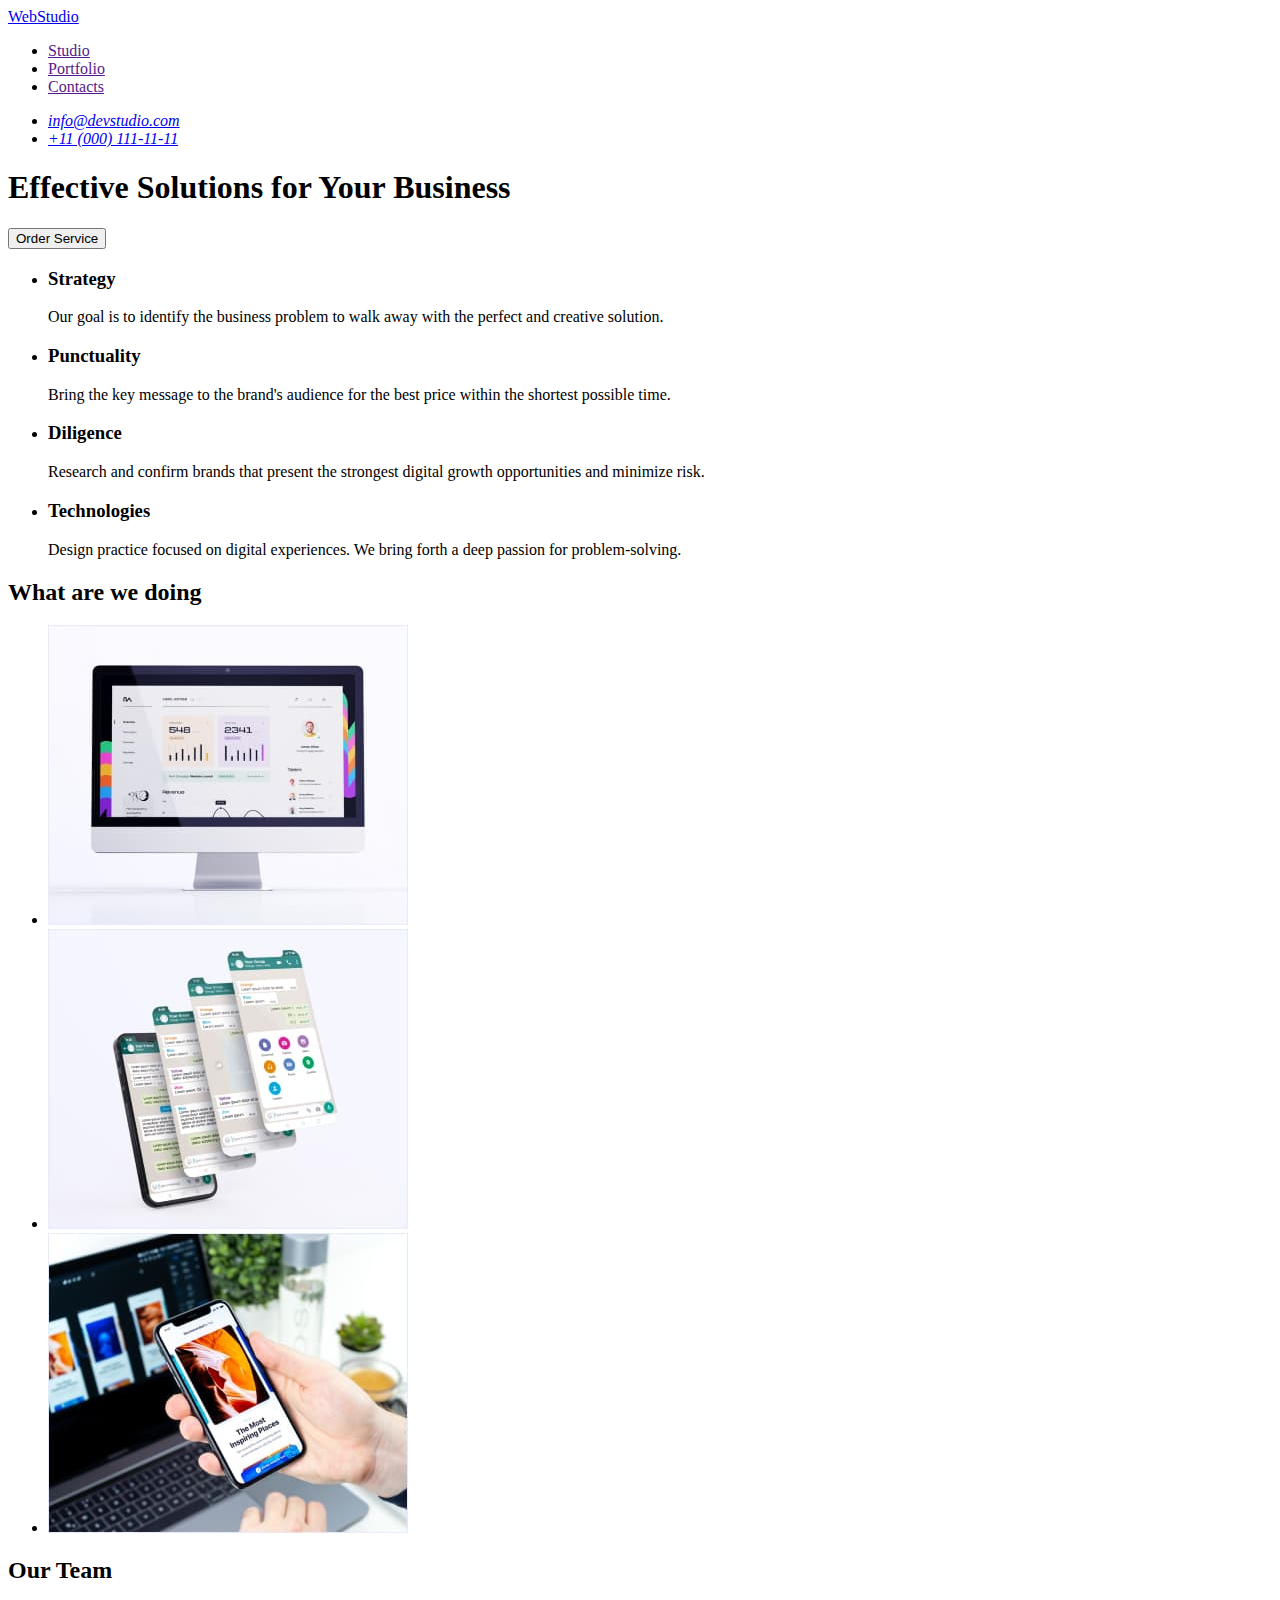
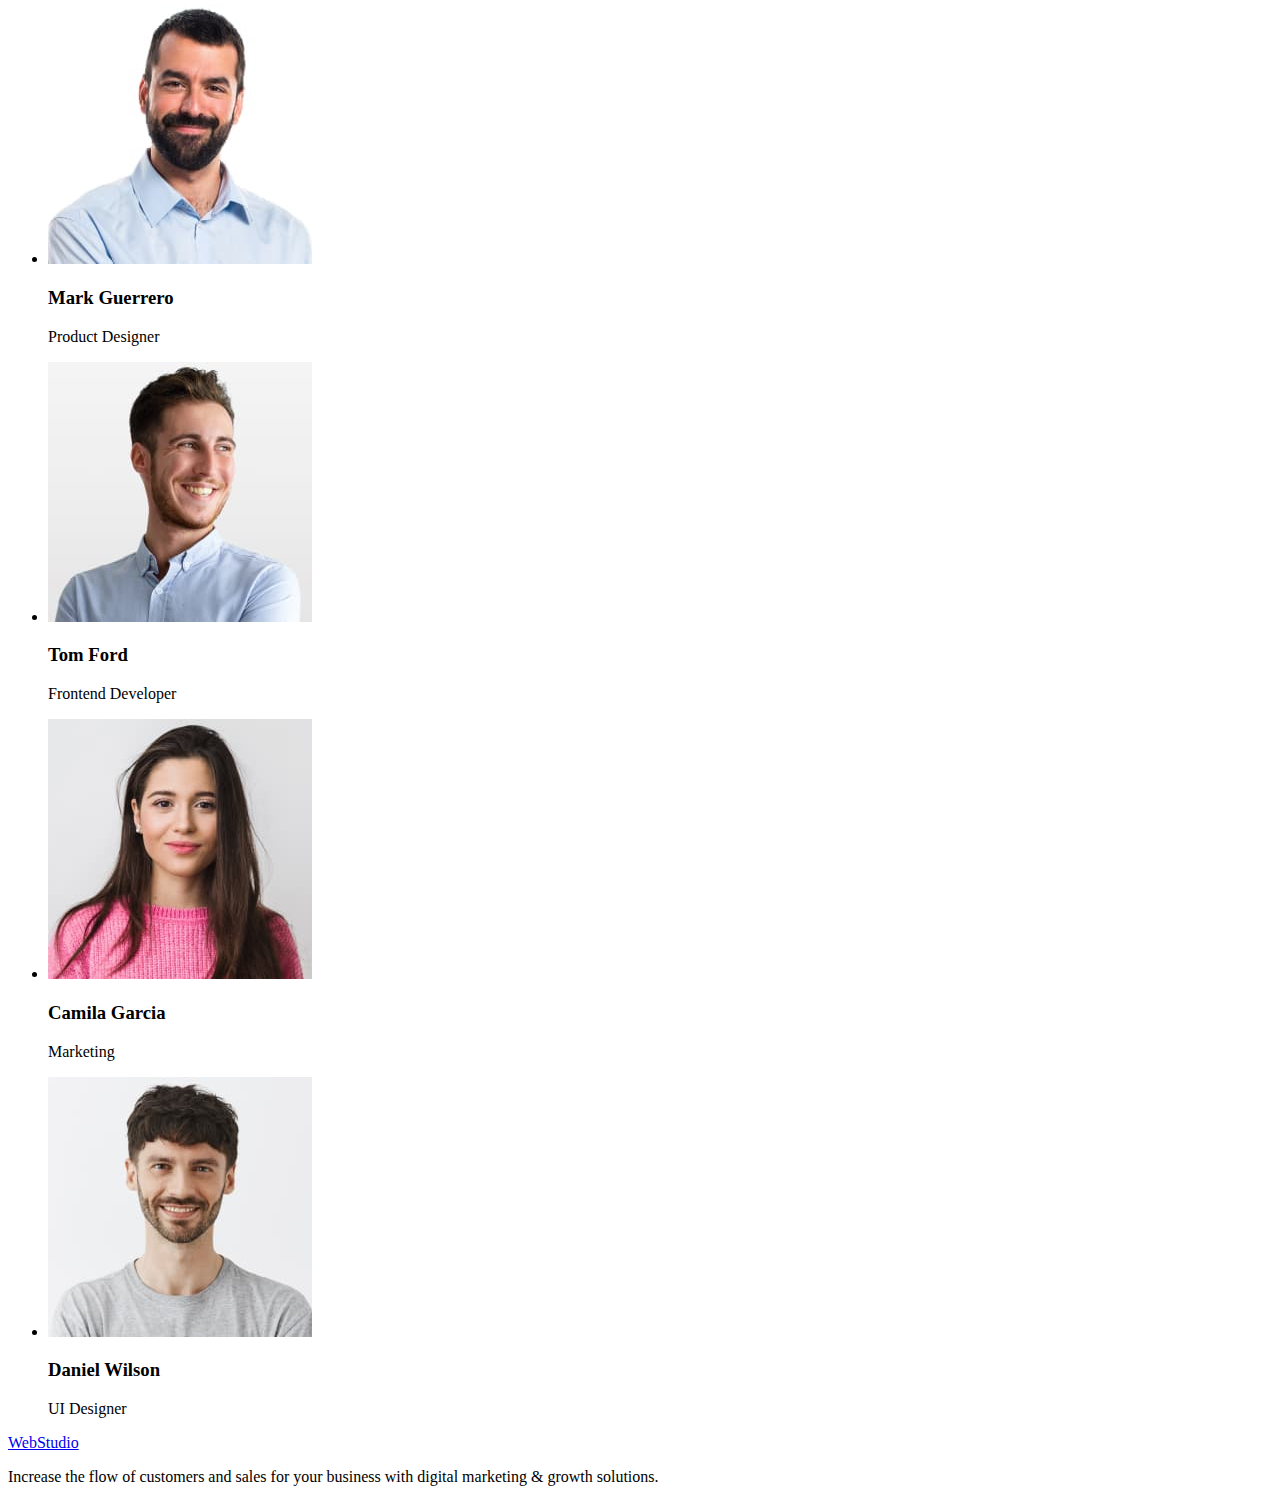
==== index.html @ b7c8262c "Initial commit" ====
<!DOCTYPE html>
<html lang="en">
<head>
    <meta charset="UTF-8">
    <meta http-equiv="X-UA-Compatible" content="IE=edge">
    <meta name="viewport" content="width=device-width, initial-scale=1.0">
    <title>Студія</title>
</head>
<body>
    <header>
        <nav>
       <a href="./index.html"> WebStudio </a>
        <ul>
            <li><a href="">Studio</a></li>
            <li><a href="">Portfolio</a></li>
            <li><a href="">Contacts</a></li> 
         </ul>
        </nav>
        <address>
            <ul>
           <li> <a href="mailto:info@devstudio.com">info@devstudio.com</a></li>
            <li><a href="tel:+110001111111">+11 (000) 111-11-11</a></li>
           </ul>
        </address>
    
    </header>
    <main>
        <section>
            <h1>Effective Solutions for Your Business</h1>
            <button type="button">Order Service</button>
        </section>
        <section>
            <h2 hidden >Working</h2>
            <ul>
                <li>
                    <h3>Strategy</h3>
                    <p>Our goal is to identify the business
                        problem to walk away with the perfect and creative solution. </p>
                </li>
                <li>
                    <h3>Punctuality</h3>
                    <p>Bring the key message to the brand's audience for the best price within the shortest possible time.</p>
                </li>
                <li>
                    <h3>Diligence</h3>
                    <p>Research and confirm brands that present the strongest digital growth opportunities and minimize risk.</p>
                </li>
                <li>
                    <h3>Technologies</h3>
                    <p>Design practice focused on digital experiences. We bring forth a deep passion for problem-solving.</p>
                </li>
            </ul>
        </section>
        <section>
            <h2>What are we doing</h2>
            <ul>
                <li><img src="./images/img-work-1.jpg" alt="work example" width="360" height="300"></li>
                <li><img src="./images/img-work-2.jpg" alt="work example" width="360" height="300"></li>
                <li> <img src="./images/img-work-3.jpg" alt="work example" width="360" height="300"></li>
            </ul>
        </section>
        <section>
            <h2>Our Team</h2>
            <ul>
                <li>
                    <img src="./images/img-employee-1.jpg" alt="employee" width="264" height="260">
                    <h3>Mark Guerrero</h3>
                    <p>Product Designer</p>
                </li>
                <li>
                    <img src="./images/img-employee-2.jpg" alt="employee" width="264" height="260">
                    <h3>Tom Ford</h3>
                    <p>Frontend Developer</p>
                </li>
                <li>
                    <img src="./images/img-employee-3.jpg" alt="employee" width="264" height="260">
                    <h3>Camila Garcia</h3>
                    <p>Marketing</p>
                </li>
                <li>
                    <img src="./images/img-employee-4.jpg" alt="employee" width="264" height="260">
                    <h3>Daniel Wilson</h3>
                    <p>UI Designer</p>
                </li>
            </ul>
        </section>
    </main>
    <footer>
      <a href="./index.html" > WebStudio</a>
        <p>Increase the flow of customers and sales for your business with digital marketing & growth solutions.</p>
    </footer>
</body>
</html>
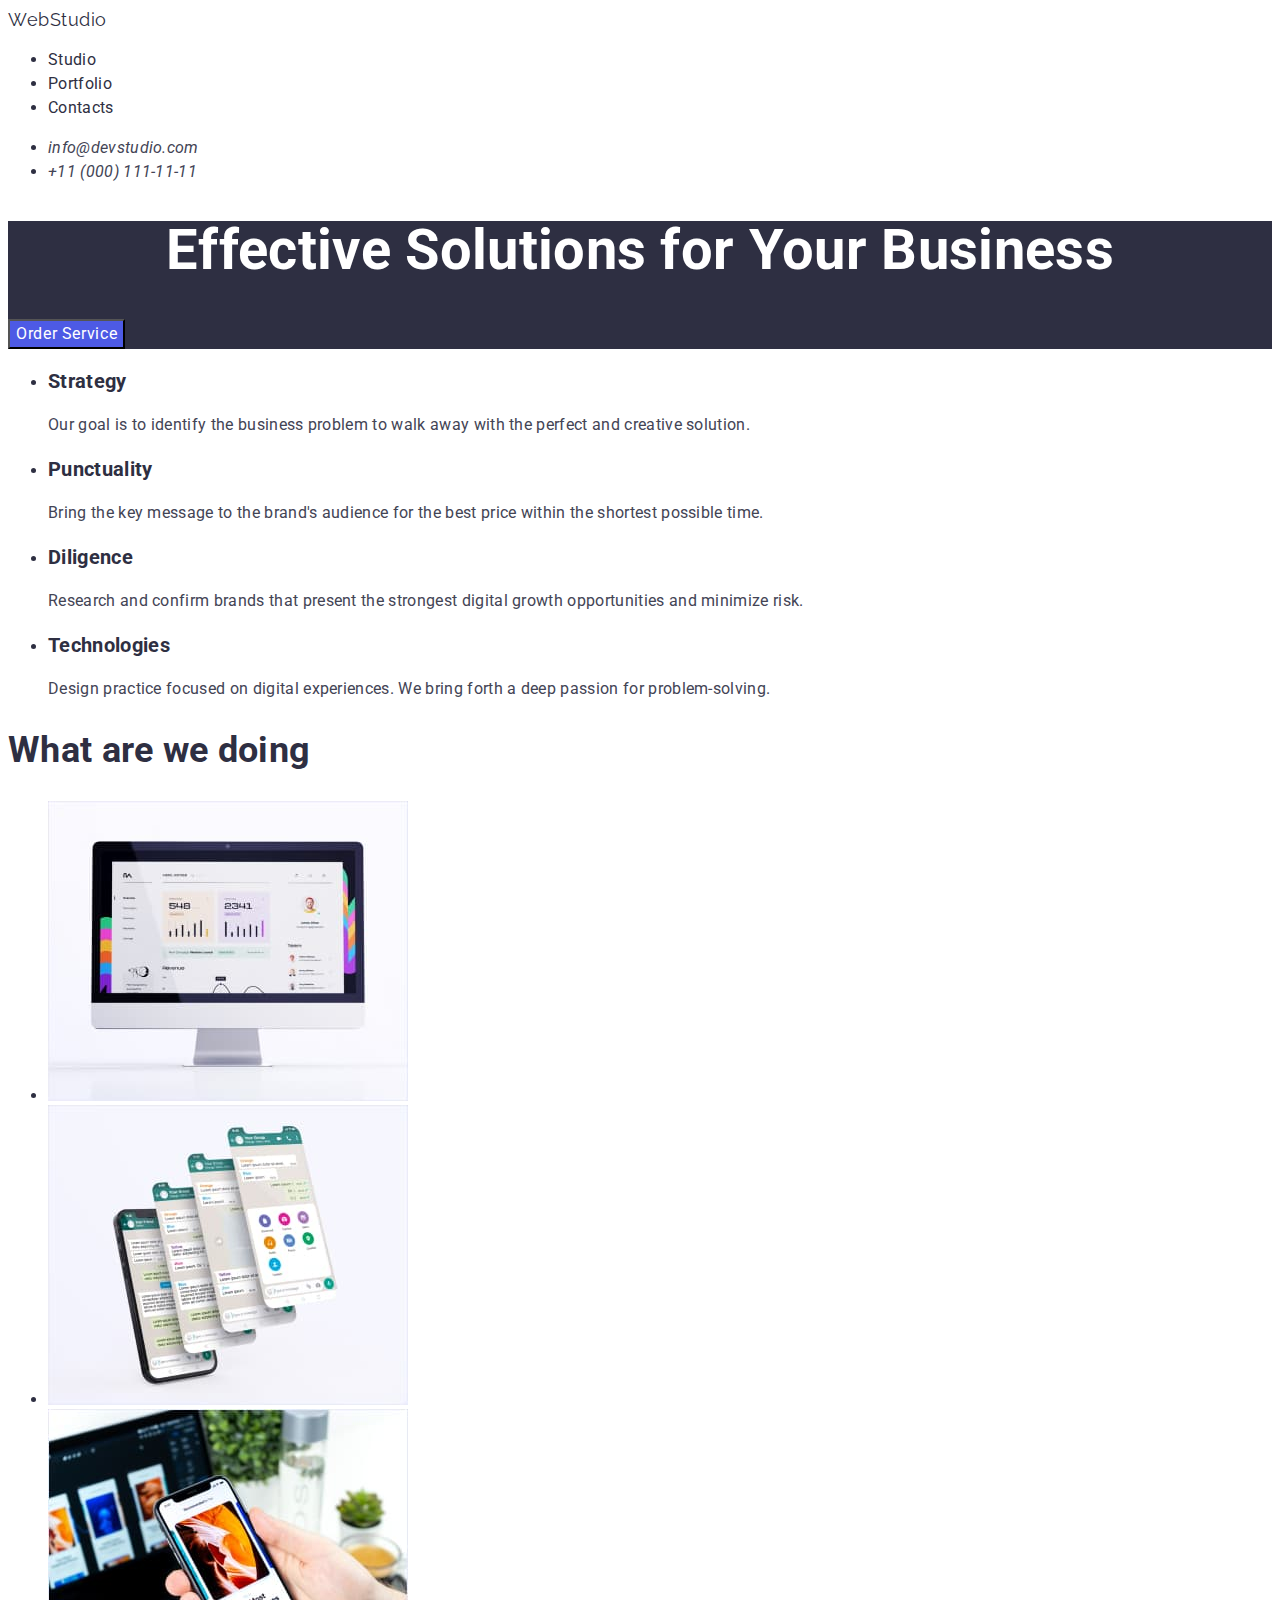
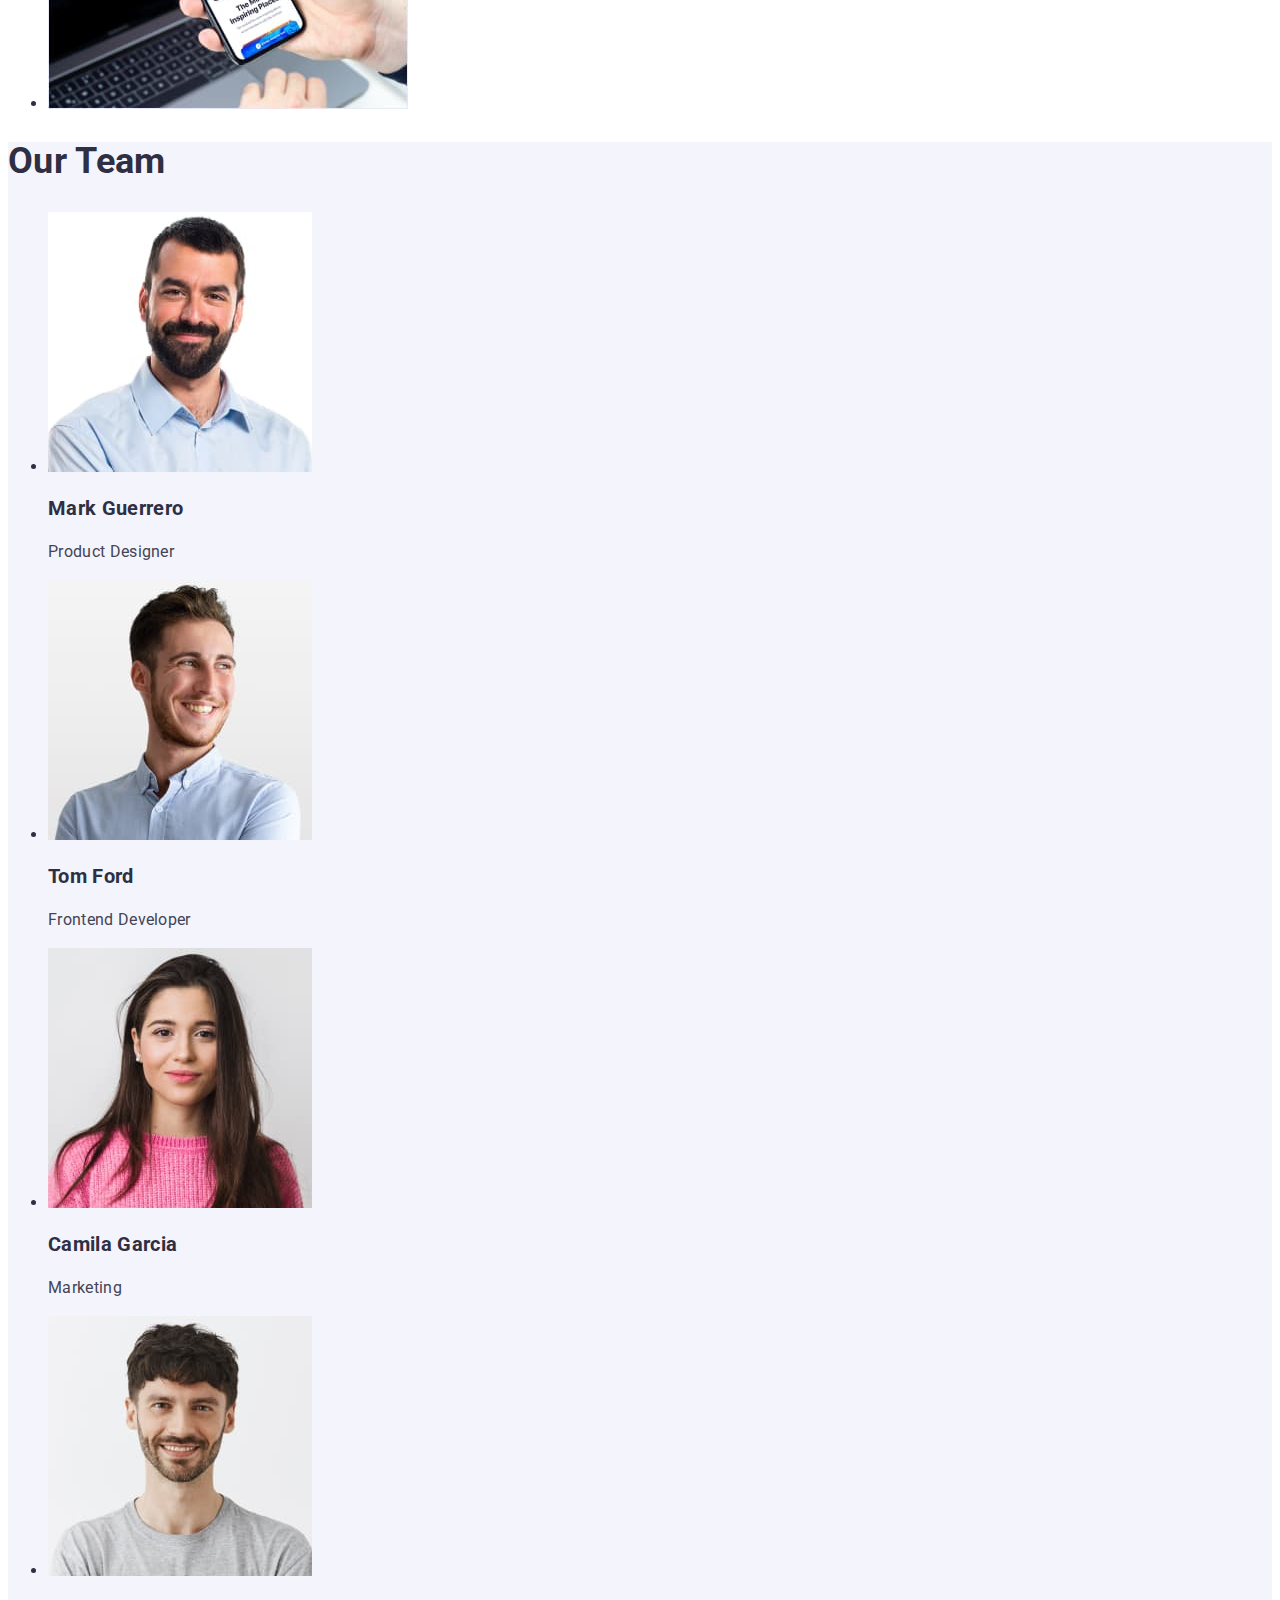
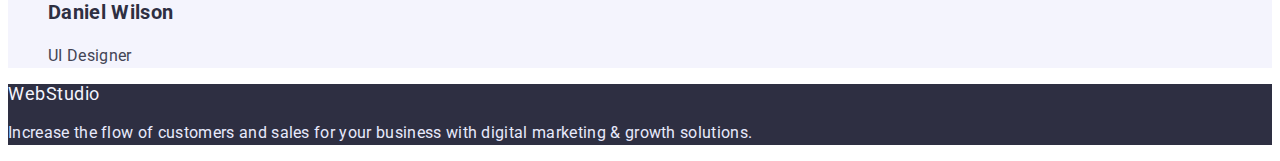
==== commit 6c584e3b: "finish1" ====
--- a/index.html
+++ b/index.html
@@ -5,89 +5,91 @@
     <meta http-equiv="X-UA-Compatible" content="IE=edge">
     <meta name="viewport" content="width=device-width, initial-scale=1.0">
     <title>Студія</title>
-</head>
-<body>
-    <header>
-        <nav>
-       <a href="./index.html"> WebStudio </a>
-        <ul>
-            <li><a href="">Studio</a></li>
-            <li><a href="">Portfolio</a></li>
-            <li><a href="">Contacts</a></li> 
-         </ul>
-        </nav>
-        <address>
-            <ul>
-           <li> <a href="mailto:info@devstudio.com">info@devstudio.com</a></li>
-            <li><a href="tel:+110001111111">+11 (000) 111-11-11</a></li>
-           </ul>
-        </address>
-    
+    <link rel="stylesheet" href="./css/styles.css" />
+    <link rel="preconnect" href="https://fonts.googleapis.com">
+<link rel="preconnect" href="https://fonts.gstatic.com" crossorigin>
+<link href="https://fonts.googleapis.com/css2?family=Raleway:wght@800&family=Roboto:wght@400;500;700;900&display=swap" rel="stylesheet">
+<body class="body">
+    <header class="header">
+            <nav class="header-nav">
+                <a href="./index.html" class="header-logo link"> WebStudio </a>
+                <ul class="header-list">
+                    <li class="header-item"><a href="#studio" class="header-link link" id="studio">Studio</a></li>
+                    <li class="header-item"><a href="#portfolio" class="header-link link" id="portfolio">Portfolio</a></li>
+                    <li class="header-item"><a href="" class="header-link link">Contacts</a></li> 
+                </ul>
+            </nav>
+            <address class="header-address">
+            <ul class="header-address-list">
+                <li class="header-address-item"><a href="mailto:info@devstudio.com" class="header-mail link">info@devstudio.com</a></li>
+                <li class="header-address-item"><a href="tel:+110001111111" class="header-tel link">+11 (000) 111-11-11</a></li>
+            </ul>
+            </address>
     </header>
-    <main>
-        <section>
-            <h1>Effective Solutions for Your Business</h1>
-            <button type="button">Order Service</button>
+    <main class="main">
+        <section class="solution">
+            <h1 class="solution-title">Effective Solutions for Your Business</h1>
+            <button type="button" class="solution-btn">Order Service</button>
         </section>
-        <section>
-            <h2 hidden >Working</h2>
-            <ul>
-                <li>
-                    <h3>Strategy</h3>
-                    <p>Our goal is to identify the business
+        <section class="Working">
+            <h2 hidden class="working-title" >Working</h2>
+            <ul class="Working-list">
+                <li class="working-item">
+                    <h3 class="working-item-title">Strategy</h3>
+                    <p class="working-item-text">Our goal is to identify the business
                         problem to walk away with the perfect and creative solution. </p>
                 </li>
-                <li>
-                    <h3>Punctuality</h3>
-                    <p>Bring the key message to the brand's audience for the best price within the shortest possible time.</p>
+                <li class="working-item">
+                    <h3 class="working-item-title">Punctuality</h3>
+                    <p class="working-item-text">Bring the key message to the brand's audience for the best price within the shortest possible time.</p>
                 </li>
-                <li>
-                    <h3>Diligence</h3>
-                    <p>Research and confirm brands that present the strongest digital growth opportunities and minimize risk.</p>
+                <li class="working-item">
+                    <h3 class="working-item-title">Diligence</h3>
+                    <p class="working-item-text">Research and confirm brands that present the strongest digital growth opportunities and minimize risk.</p>
                 </li>
-                <li>
-                    <h3>Technologies</h3>
-                    <p>Design practice focused on digital experiences. We bring forth a deep passion for problem-solving.</p>
+                <li class="working-item">
+                    <h3 class="working-item-title">Technologies</h3>
+                    <p class="working-item-text">Design practice focused on digital experiences. We bring forth a deep passion for problem-solving.</p>
                 </li>
             </ul>
         </section>
-        <section>
-            <h2>What are we doing</h2>
-            <ul>
-                <li><img src="./images/img-work-1.jpg" alt="work example" width="360" height="300"></li>
-                <li><img src="./images/img-work-2.jpg" alt="work example" width="360" height="300"></li>
-                <li> <img src="./images/img-work-3.jpg" alt="work example" width="360" height="300"></li>
+        <section class="activities">
+            <h2 class="activities-title">What are we doing</h2>
+            <ul class="activities-list">
+                <li class="activities-item"><img src="./images/img-work-1.jpg" alt="work example" width="360" height="300"></li>
+                <li class="activities-item"><img src="./images/img-work-2.jpg" alt="work example" width="360" height="300"></li>
+                <li class="activities-item"> <img src="./images/img-work-3.jpg" alt="work example" width="360" height="300"></li>
             </ul>
         </section>
-        <section>
-            <h2>Our Team</h2>
-            <ul>
-                <li>
+        <section class="team">
+            <h2 class="team-title">Our Team</h2>
+            <ul class="team-list">
+                <li class="team-item">
                     <img src="./images/img-employee-1.jpg" alt="employee" width="264" height="260">
-                    <h3>Mark Guerrero</h3>
-                    <p>Product Designer</p>
+                    <h3 class="team-item-title">Mark Guerrero</h3>
+                    <p class="team-item-text">Product Designer</p>
                 </li>
-                <li>
+                <li class="team-item">
                     <img src="./images/img-employee-2.jpg" alt="employee" width="264" height="260">
-                    <h3>Tom Ford</h3>
-                    <p>Frontend Developer</p>
+                    <h3 class="team-item-title">Tom Ford</h3>
+                    <p class="team-item-text">Frontend Developer</p>
                 </li>
-                <li>
+                <li class="team-item">
                     <img src="./images/img-employee-3.jpg" alt="employee" width="264" height="260">
-                    <h3>Camila Garcia</h3>
-                    <p>Marketing</p>
+                    <h3 class="team-item-title">Camila Garcia</h3>
+                    <p class="team-item-text">Marketing</p>
                 </li>
-                <li>
+                <li class="team-item">
                     <img src="./images/img-employee-4.jpg" alt="employee" width="264" height="260">
-                    <h3>Daniel Wilson</h3>
-                    <p>UI Designer</p>
+                    <h3 class="team-item-title">Daniel Wilson</h3>
+                    <p class="team-item-text">UI Designer</p>
                 </li>
             </ul>
         </section>
     </main>
-    <footer>
-      <a href="./index.html" > WebStudio</a>
-        <p>Increase the flow of customers and sales for your business with digital marketing & growth solutions.</p>
+    <footer class="footer">
+        <a href="./index.html"  class="footer-logo link"> WebStudio</a>
+        <p class=" footer-text">Increase the flow of customers and sales for your business with digital marketing & growth solutions.</p>
     </footer>
 </body>
 </html>--- a/css/styles.css
+++ b/css/styles.css
@@ -0,0 +1,194 @@
+.body{
+    font-family:'Roboto', sans-serif  ;
+    letter-spacing: 0.02em;
+    color: #2E2F42;
+}
+.link{
+    text-decoration: none;
+}
+/**______HEADER______**/
+.header {
+background-color:#ffffff;
+}
+.header-nav {
+}
+
+.header-logo {
+font-family: 'Raleway', sans-serif;
+font-size: 18px;
+line-height: 1.33;
+letter-spacing: 0.03em;
+color: #2E2F42;
+}
+.header-list {
+}
+.header-item {
+}
+.header-link {
+font-size: 16px;
+line-height: 1.5;
+color: #2E2F42;
+}
+.header-link :hover, .header-link :focus {
+    color: #404BBF;
+}
+.header-address {
+}
+.header-address-list {
+}
+.header-address-item {
+}
+.header-tel {
+font-size: 16px;
+line-height: 1.5;
+color: #434455;
+}
+.header-tel :hover, .header-tel :focus {
+color: #404BBF;
+}
+.header-mail {
+font-size: 16px;
+line-height: 1.5;
+color: #434455;
+}
+.header-mail :hover, .header-mail :focus {
+color: #404BBF;
+}
+/**______SOLUTION______**/
+.solution {
+    background: #2E2F42;
+}
+.solution-title {
+font-size: 56px;
+line-height: 1.07;
+text-align: center;
+color: #FFFFFF;
+}
+.solution-btn {
+    font-family: inherit;
+    font-size: 16px;
+line-height: 1.5;
+letter-spacing: 0.04em;
+color: #FFFFFF;
+background: #4D5AE5;
+cursor: pointer;
+}
+.solution-btn:hover,.solution-btn :focus{
+    font-size: 16px;
+    line-height: 1.5;
+    letter-spacing: 0.04em;
+    background: #404BBF;   
+}
+
+/**______WORKING______**/
+
+.Working {
+}
+.working-title {
+
+}
+.Working-list {
+}
+.working-item {
+}
+.working-item-title {
+font-size: 20px;
+line-height: 1.2;
+}
+.working-item-text {
+font-size: 16px;
+line-height: 1.5;
+color: #434455;
+}
+/**______activities______**/
+
+.activities {
+}
+.activities-title {
+font-size: 36px;
+line-height: 1.11;
+}
+.activities-list {
+}
+.activities-item {
+}
+
+/**______team______**/
+
+.team {
+background: #F4F4FD;
+}
+.team-title {
+font-size: 36px;
+line-height: 1.11;
+}
+.team-list {
+}
+.team-item {
+}
+.team-item-title {
+    font-size: 20px;
+line-height: 1.2;
+}
+.team-item-text {
+    font-size: 16px;
+line-height: 1.5;
+color: #434455;
+}
+
+/**______footer______**/
+
+.footer {
+    background: #2E2F42;
+}
+.footer-logo {
+    font-size: 18px;
+line-height:1.16;
+letter-spacing: 0.03em;
+color: #F4F4FD;
+}
+
+.footer-text {
+    font-size: 16px;
+line-height: 1.5; 
+color: #E7E9FC;
+}
+/**______filter______**/
+
+.filter {
+}
+.filter-list {
+}
+.filter-item {
+}
+.filter-btn {
+    font-family: inherit;
+    font-size: 16px;
+line-height: 1.5;
+letter-spacing: 0.04em;
+color: #4D5AE5;
+background: #F4F4FD;
+cursor: pointer;
+}
+.filter-btn :hover, .filter-btn:focus{
+    color: #FFFFFF;
+    background: #404BBF;
+}
+
+/**______portfolio______**/
+
+.portfolio {
+}
+.portfolio-list {
+}
+.portfolio-item {
+}
+.portfolio-item-top-text {
+    font-size: 20px;
+line-height: 1.2;
+}
+.portfolio-item-bottom-text {
+    font-size: 16px;
+line-height: 1.5;
+color: #434455;
+}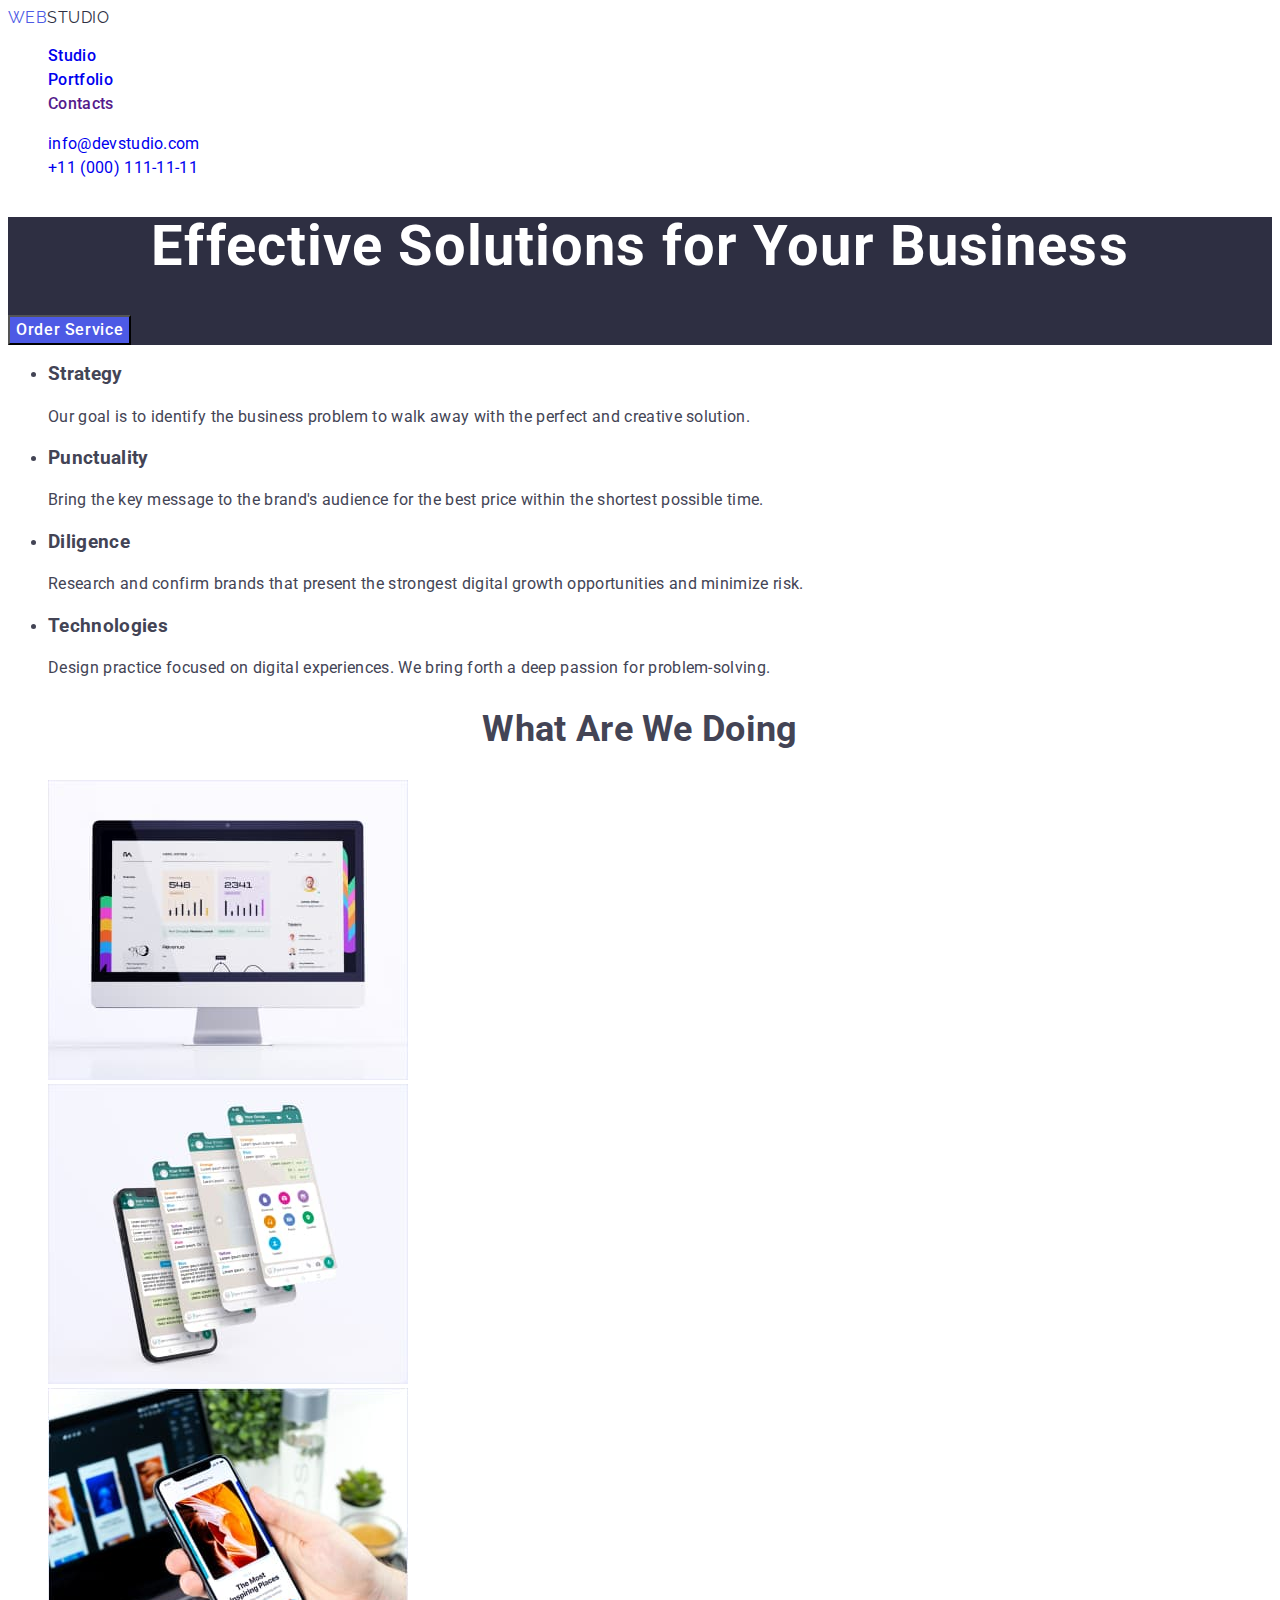
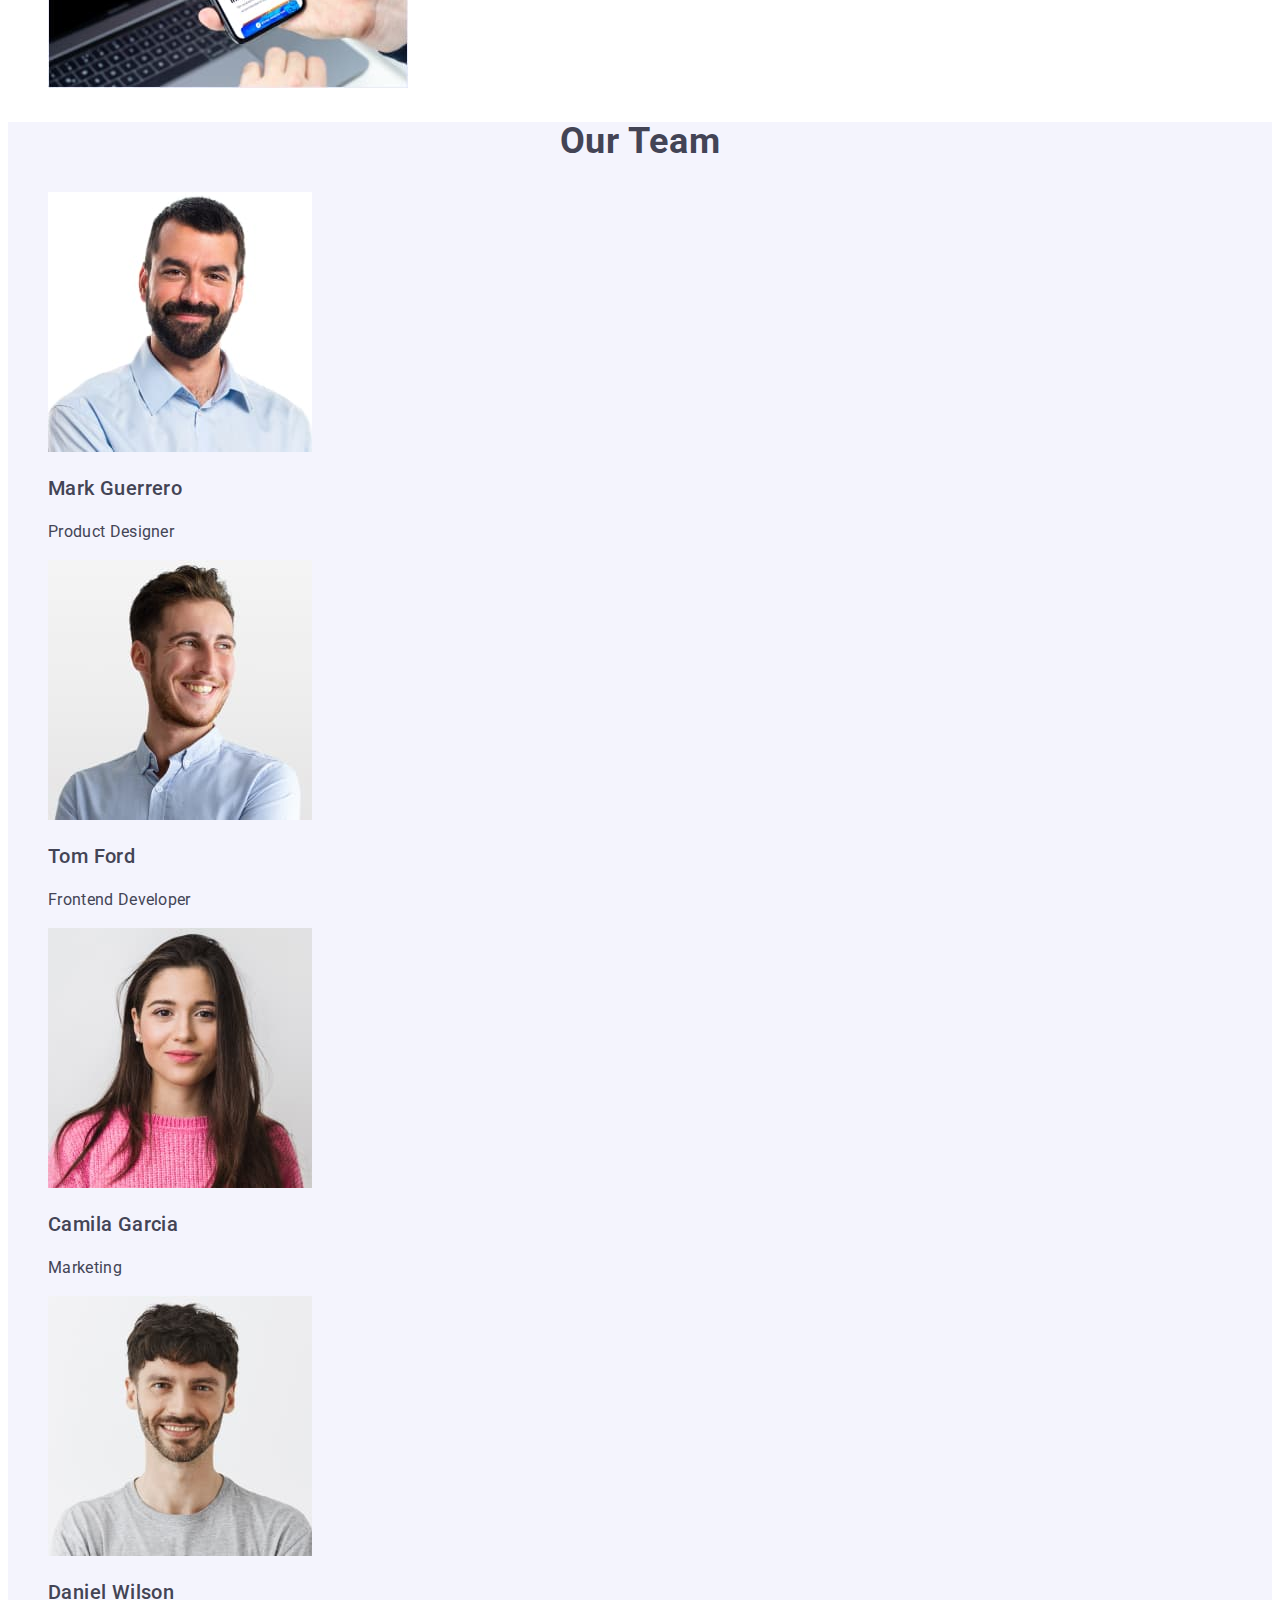
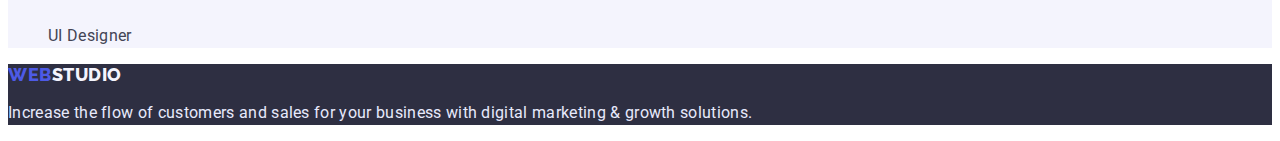
==== commit 2907154d: "finish2" ====
--- a/index.html
+++ b/index.html
@@ -12,17 +12,17 @@
 <body class="body">
     <header class="header">
             <nav class="header-nav">
-                <a href="./index.html" class="header-logo link"> WebStudio </a>
-                <ul class="header-list">
-                    <li class="header-item"><a href="#studio" class="header-link link" id="studio">Studio</a></li>
-                    <li class="header-item"><a href="#portfolio" class="header-link link" id="portfolio">Portfolio</a></li>
-                    <li class="header-item"><a href="" class="header-link link">Contacts</a></li> 
+                <a href="./index.html" class="header-logo link"> Web<span class="std">Studio</span> </a>
+                <ul class=" header-list list">
+                    <li class="header-item"><a href="/index.html" class="header-link  link" >Studio</a></li>
+                    <li class="header-item"><a href="./portfolio.html" class="header-link  link" >Portfolio</a></li>
+                    <li class="header-item "><a href="" class="header-link link">Contacts</a></li> 
                 </ul>
             </nav>
             <address class="header-address">
-            <ul class="header-address-list">
-                <li class="header-address-item"><a href="mailto:info@devstudio.com" class="header-mail link">info@devstudio.com</a></li>
-                <li class="header-address-item"><a href="tel:+110001111111" class="header-tel link">+11 (000) 111-11-11</a></li>
+            <ul class="list">
+                <li class="header-address-item "><a href="mailto:info@devstudio.com" class="header-mail  link">info@devstudio.com</a></li>
+                <li class="header-address-item"><a href="tel:+110001111111" class="header-tel  link">+11 (000) 111-11-11</a></li>
             </ul>
             </address>
     </header>
@@ -55,7 +55,7 @@
         </section>
         <section class="activities">
             <h2 class="activities-title">What are we doing</h2>
-            <ul class="activities-list">
+            <ul class=" activities-list list">
                 <li class="activities-item"><img src="./images/img-work-1.jpg" alt="work example" width="360" height="300"></li>
                 <li class="activities-item"><img src="./images/img-work-2.jpg" alt="work example" width="360" height="300"></li>
                 <li class="activities-item"> <img src="./images/img-work-3.jpg" alt="work example" width="360" height="300"></li>
@@ -63,7 +63,7 @@
         </section>
         <section class="team">
             <h2 class="team-title">Our Team</h2>
-            <ul class="team-list">
+            <ul class="team-list list">
                 <li class="team-item">
                     <img src="./images/img-employee-1.jpg" alt="employee" width="264" height="260">
                     <h3 class="team-item-title">Mark Guerrero</h3>
@@ -88,7 +88,7 @@
         </section>
     </main>
     <footer class="footer">
-        <a href="./index.html"  class="footer-logo link"> WebStudio</a>
+        <a href="./index.html"  class="footer-logo link"> Web<span class="std-footer">Studio</span></a>
         <p class=" footer-text">Increase the flow of customers and sales for your business with digital marketing & growth solutions.</p>
     </footer>
 </body>
--- a/css/styles.css
+++ b/css/styles.css
@@ -1,10 +1,24 @@
+:root{
+--color-logo: #4d5ae5;
+--button-color:#4d5ae5;
+--color-logo-studio:  #2E2F42;
+--menu-color: #2e2f42 ;
+--hover-color: #404BBF;
+--body-color:#434455;
+--title-portfolio-color:#2e2f42;
+--text-portfolio-color:#434455;
+}
 .body{
     font-family:'Roboto', sans-serif  ;
     letter-spacing: 0.02em;
-    color: #2E2F42;
+    color: var(--body-color);
 }
 .link{
     text-decoration: none;
+}
+
+.list {
+    list-style: none;
 }
 /**______HEADER______**/
 .header {
@@ -15,44 +29,48 @@
 
 .header-logo {
 font-family: 'Raleway', sans-serif;
+font-weight: 800 
 font-size: 18px;
-line-height: 1.33;
+line-height: 1.17;
 letter-spacing: 0.03em;
-color: #2E2F42;
-}
-.header-list {
-}
-.header-item {
+text-transform: uppercase;
+color: var(--color-logo); 
+}
+.std{
+color: var(--color-logo-studio); 
+}
+
+.header-item {    font-weight: 500;
+    letter-spacing: 0.02em;
+font-size: 16px;
+line-height: 1.5;
+color: var(--menu-color);
+}
+.header-item :hover, .header-item :focus {
+    color: var(--hover-color);
 }
 .header-link {
-font-size: 16px;
-line-height: 1.5;
-color: #2E2F42;
-}
-.header-link :hover, .header-link :focus {
-    color: #404BBF;
-}
+
+}
+
 .header-address {
+    font-style: normal;
 }
 .header-address-list {
 }
 .header-address-item {
+  font-size: 16px;
+line-height: 1.5;
+color: #434455;  
 }
 .header-tel {
-font-size: 16px;
-line-height: 1.5;
-color: #434455;
-}
-.header-tel :hover, .header-tel :focus {
-color: #404BBF;
+
+}
+.header-address-item :hover, .header-address-item :focus {
+color: var(--hover-color);
 }
 .header-mail {
-font-size: 16px;
-line-height: 1.5;
-color: #434455;
-}
-.header-mail :hover, .header-mail :focus {
-color: #404BBF;
+
 }
 /**______SOLUTION______**/
 .solution {
@@ -62,10 +80,12 @@
 font-size: 56px;
 line-height: 1.07;
 text-align: center;
+letter-spacing: 0.02em;
 color: #FFFFFF;
 }
 .solution-btn {
     font-family: inherit;
+    font-weight: 500;
     font-size: 16px;
 line-height: 1.5;
 letter-spacing: 0.04em;
@@ -92,6 +112,8 @@
 .working-item {
 }
 .working-item-title {
+    letter-spacing: 0.02em
+   
 font-size: 20px;
 line-height: 1.2;
 }
@@ -105,6 +127,8 @@
 .activities {
 }
 .activities-title {
+text-align: center;
+text-transform: capitalize; 
 font-size: 36px;
 line-height: 1.11;
 }
@@ -121,6 +145,9 @@
 .team-title {
 font-size: 36px;
 line-height: 1.11;
+text-align: center ;
+letter-spacing: 0.02em;
+text-transform: capitalize;
 }
 .team-list {
 }
@@ -129,6 +156,8 @@
 .team-item-title {
     font-size: 20px;
 line-height: 1.2;
+font-weight: 500;
+letter-spacing: 0.02em ;
 }
 .team-item-text {
     font-size: 16px;
@@ -142,10 +171,16 @@
     background: #2E2F42;
 }
 .footer-logo {
+    font-family: "Raleway", sans-serif;
+    font-weight: 800;
     font-size: 18px;
-line-height:1.16;
+line-height:1.17;
 letter-spacing: 0.03em;
-color: #F4F4FD;
+color: var(--color-logo);
+text-transform: uppercase;
+}
+.std-footer{
+    color: #F4F4FD;
 }
 
 .footer-text {
@@ -162,11 +197,12 @@
 .filter-item {
 }
 .filter-btn {
-    font-family: inherit;
+    font-family: "Roboto", sans-serif;
+    font-weight: 500;
     font-size: 16px;
 line-height: 1.5;
 letter-spacing: 0.04em;
-color: #4D5AE5;
+color: var(--button-color);
 background: #F4F4FD;
 cursor: pointer;
 }
@@ -183,12 +219,16 @@
 }
 .portfolio-item {
 }
-.portfolio-item-top-text {
+.portfolio-item-title {
+    font-weight: 500;
     font-size: 20px;
 line-height: 1.2;
+letter-spacing: 0.02em;
+color: var(--title-portfolio-color);
 }
 .portfolio-item-bottom-text {
     font-size: 16px;
 line-height: 1.5;
-color: #434455;
+color: var(--text-portfolio-color);
+letter-spacing: 0.02em;
 }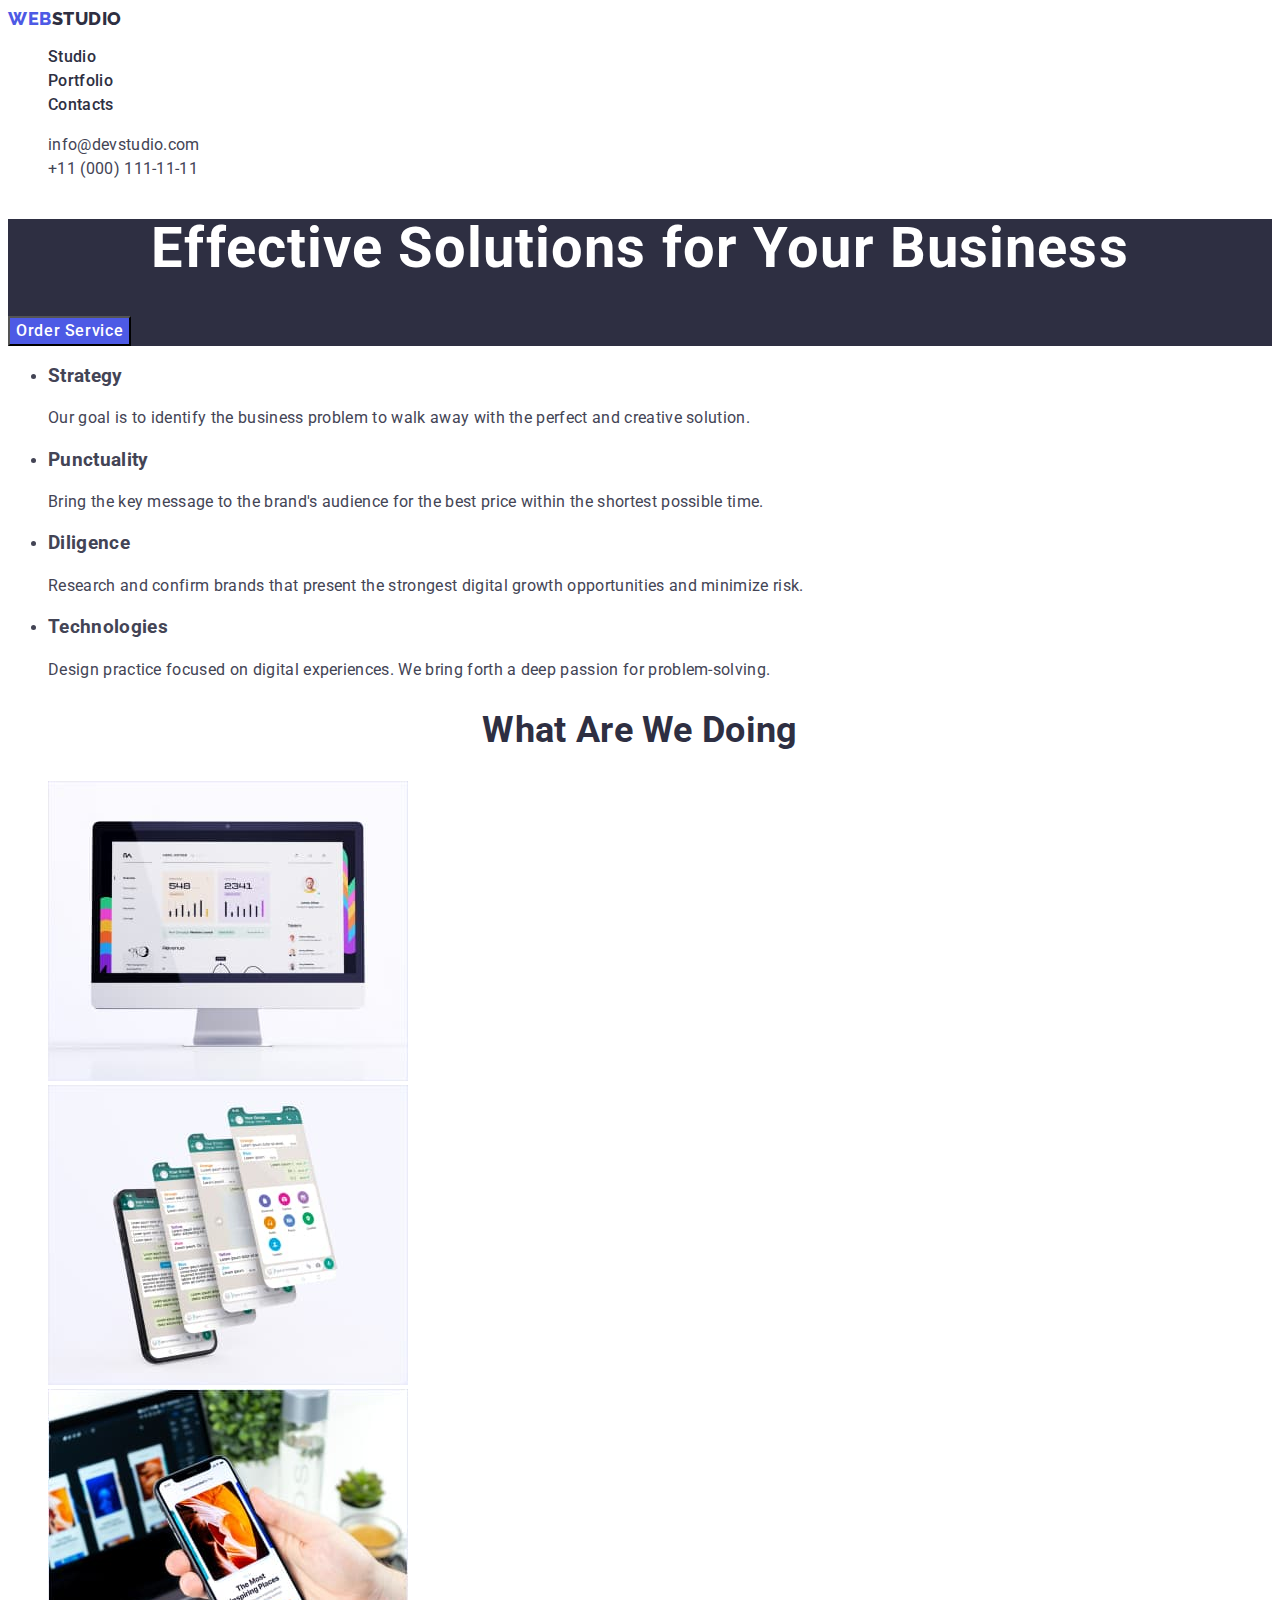
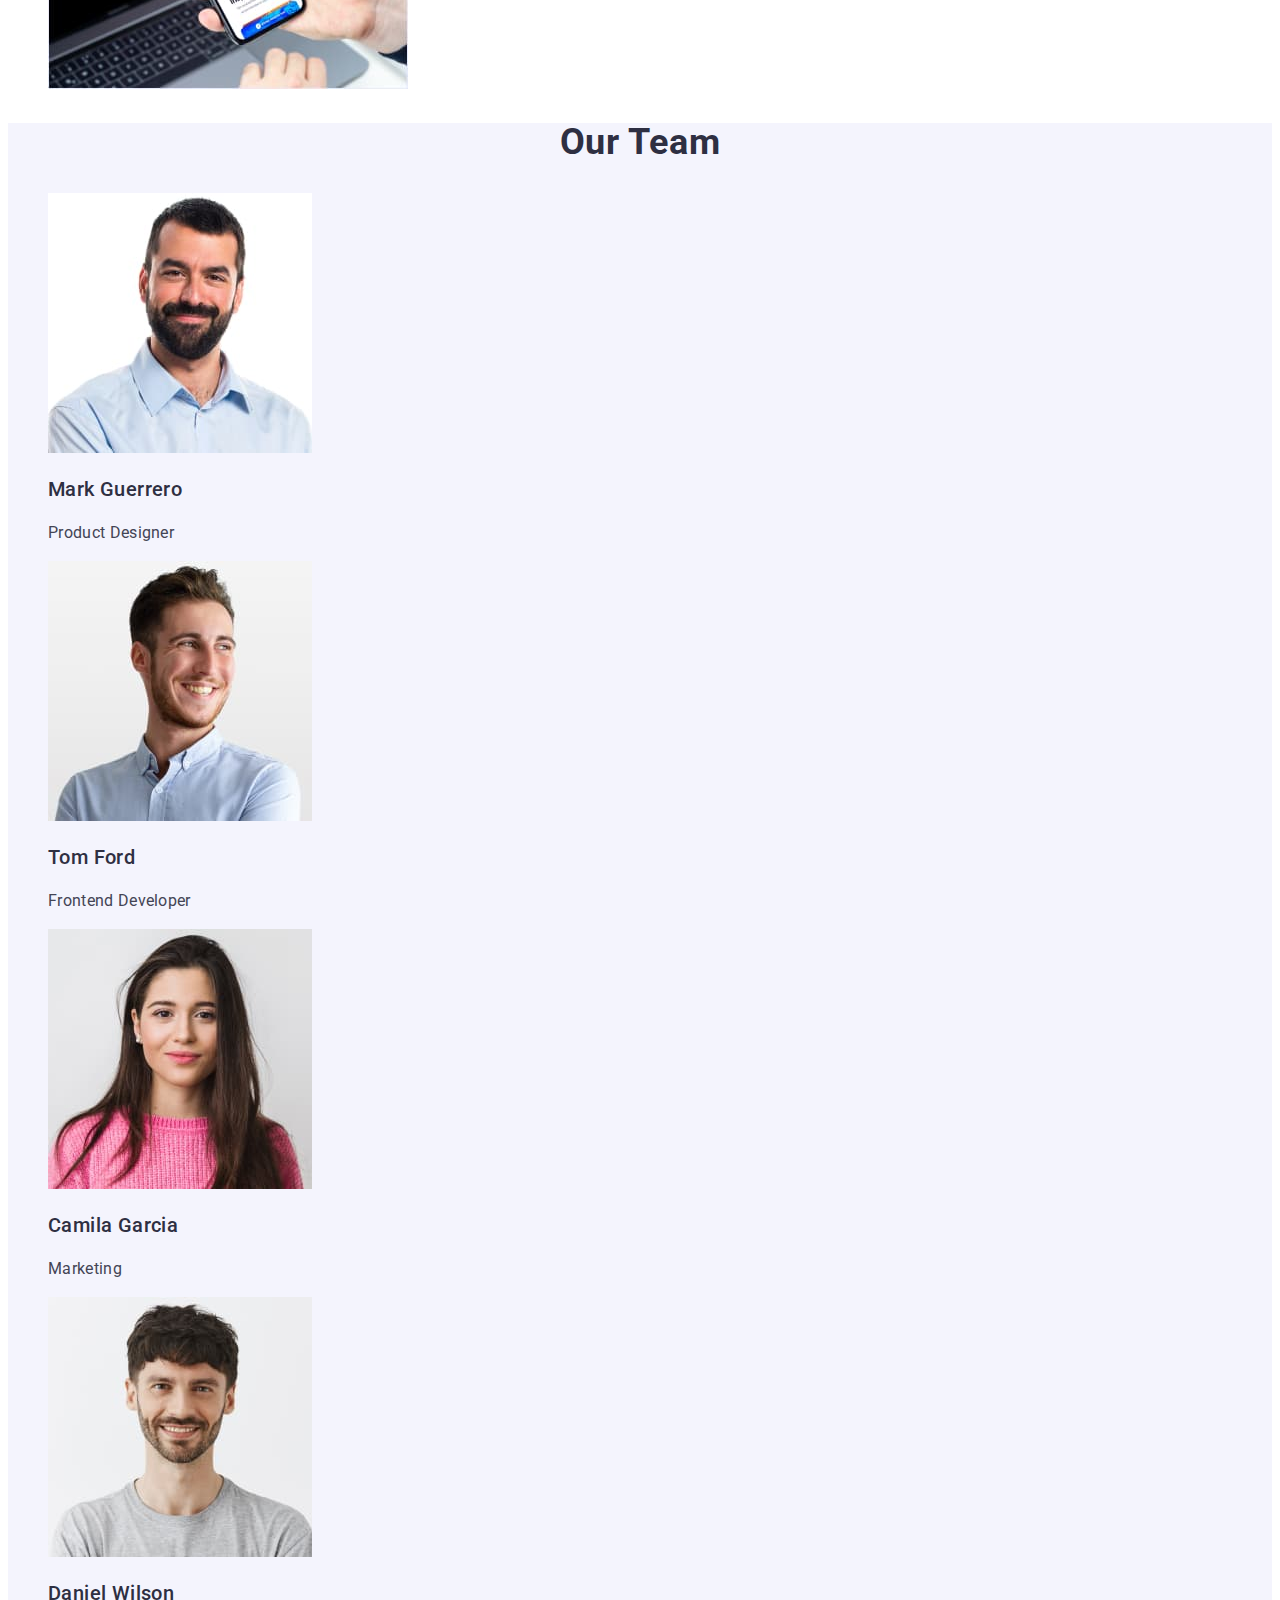
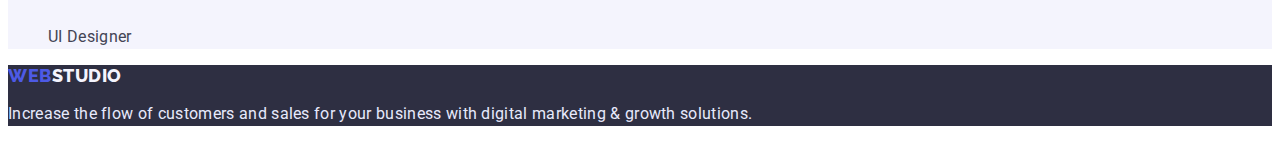
==== commit 08bfcecf: "finish3" ====
--- a/index.html
+++ b/index.html
@@ -14,8 +14,8 @@
             <nav class="header-nav">
                 <a href="./index.html" class="header-logo link"> Web<span class="std">Studio</span> </a>
                 <ul class=" header-list list">
-                    <li class="header-item"><a href="/index.html" class="header-link  link" >Studio</a></li>
-                    <li class="header-item"><a href="./portfolio.html" class="header-link  link" >Portfolio</a></li>
+                    <li class="header-item"><a href="index.html" class="header-link  link" >Studio</a></li>
+                    <li class="header-item"><a href="portfolio.html" class="header-link  link" >Portfolio</a></li>
                     <li class="header-item "><a href="" class="header-link link">Contacts</a></li> 
                 </ul>
             </nav>
--- a/css/styles.css
+++ b/css/styles.css
@@ -7,6 +7,10 @@
 --body-color:#434455;
 --title-portfolio-color:#2e2f42;
 --text-portfolio-color:#434455;
+--adress-color: #434455;
+--title-color: #2e2f42;
+
+
 }
 .body{
     font-family:'Roboto', sans-serif  ;
@@ -29,7 +33,7 @@
 
 .header-logo {
 font-family: 'Raleway', sans-serif;
-font-weight: 800 
+font-weight: 800 ;
 font-size: 18px;
 line-height: 1.17;
 letter-spacing: 0.03em;
@@ -50,7 +54,7 @@
     color: var(--hover-color);
 }
 .header-link {
-
+    color: var(--menu-color);
 }
 
 .header-address {
@@ -61,16 +65,16 @@
 .header-address-item {
   font-size: 16px;
 line-height: 1.5;
-color: #434455;  
+color: var(--adress-color);  
 }
 .header-tel {
-
+    color: var(--adress-color)
 }
 .header-address-item :hover, .header-address-item :focus {
 color: var(--hover-color);
 }
 .header-mail {
-
+    color: var(--adress-color)
 }
 /**______SOLUTION______**/
 .solution {
@@ -131,6 +135,7 @@
 text-transform: capitalize; 
 font-size: 36px;
 line-height: 1.11;
+color: var(--title-color);
 }
 .activities-list {
 }
@@ -148,6 +153,7 @@
 text-align: center ;
 letter-spacing: 0.02em;
 text-transform: capitalize;
+color: var(--title-color);
 }
 .team-list {
 }
@@ -158,6 +164,7 @@
 line-height: 1.2;
 font-weight: 500;
 letter-spacing: 0.02em ;
+color: var(--title-color);
 }
 .team-item-text {
     font-size: 16px;
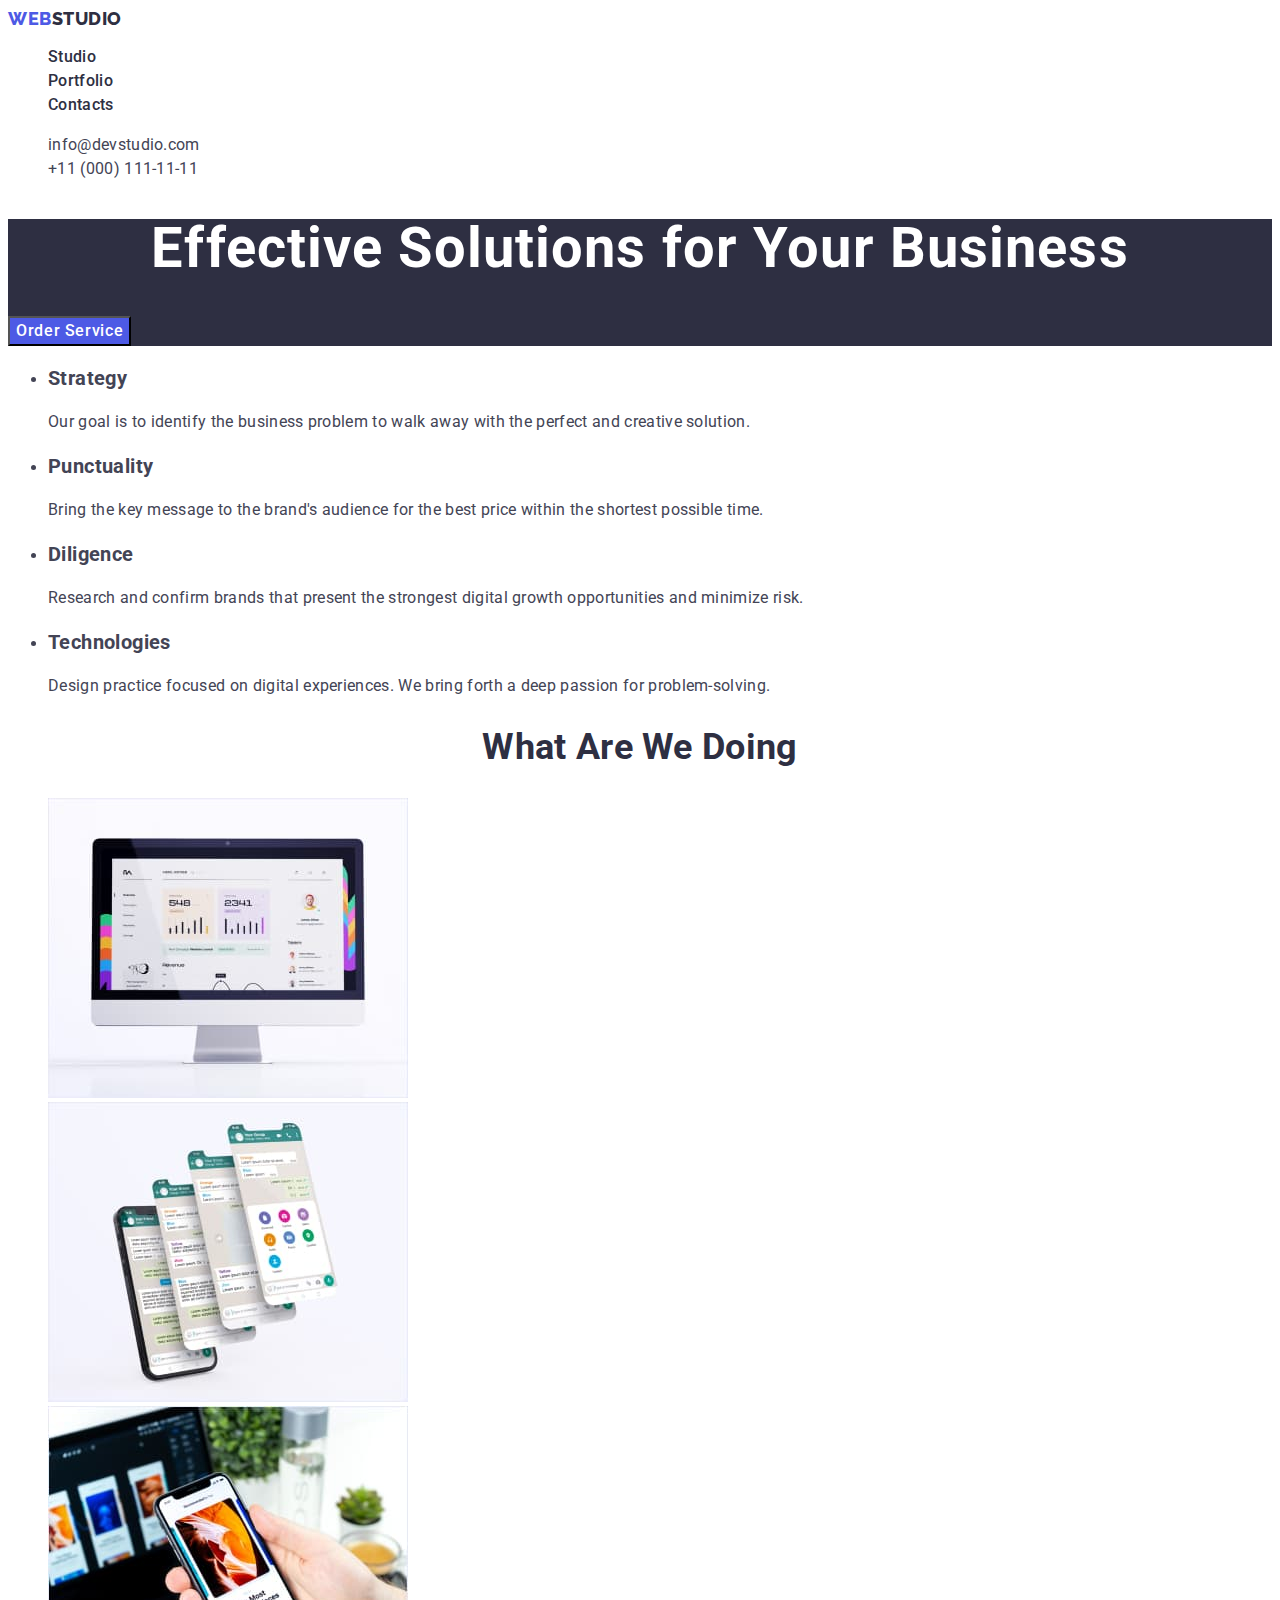
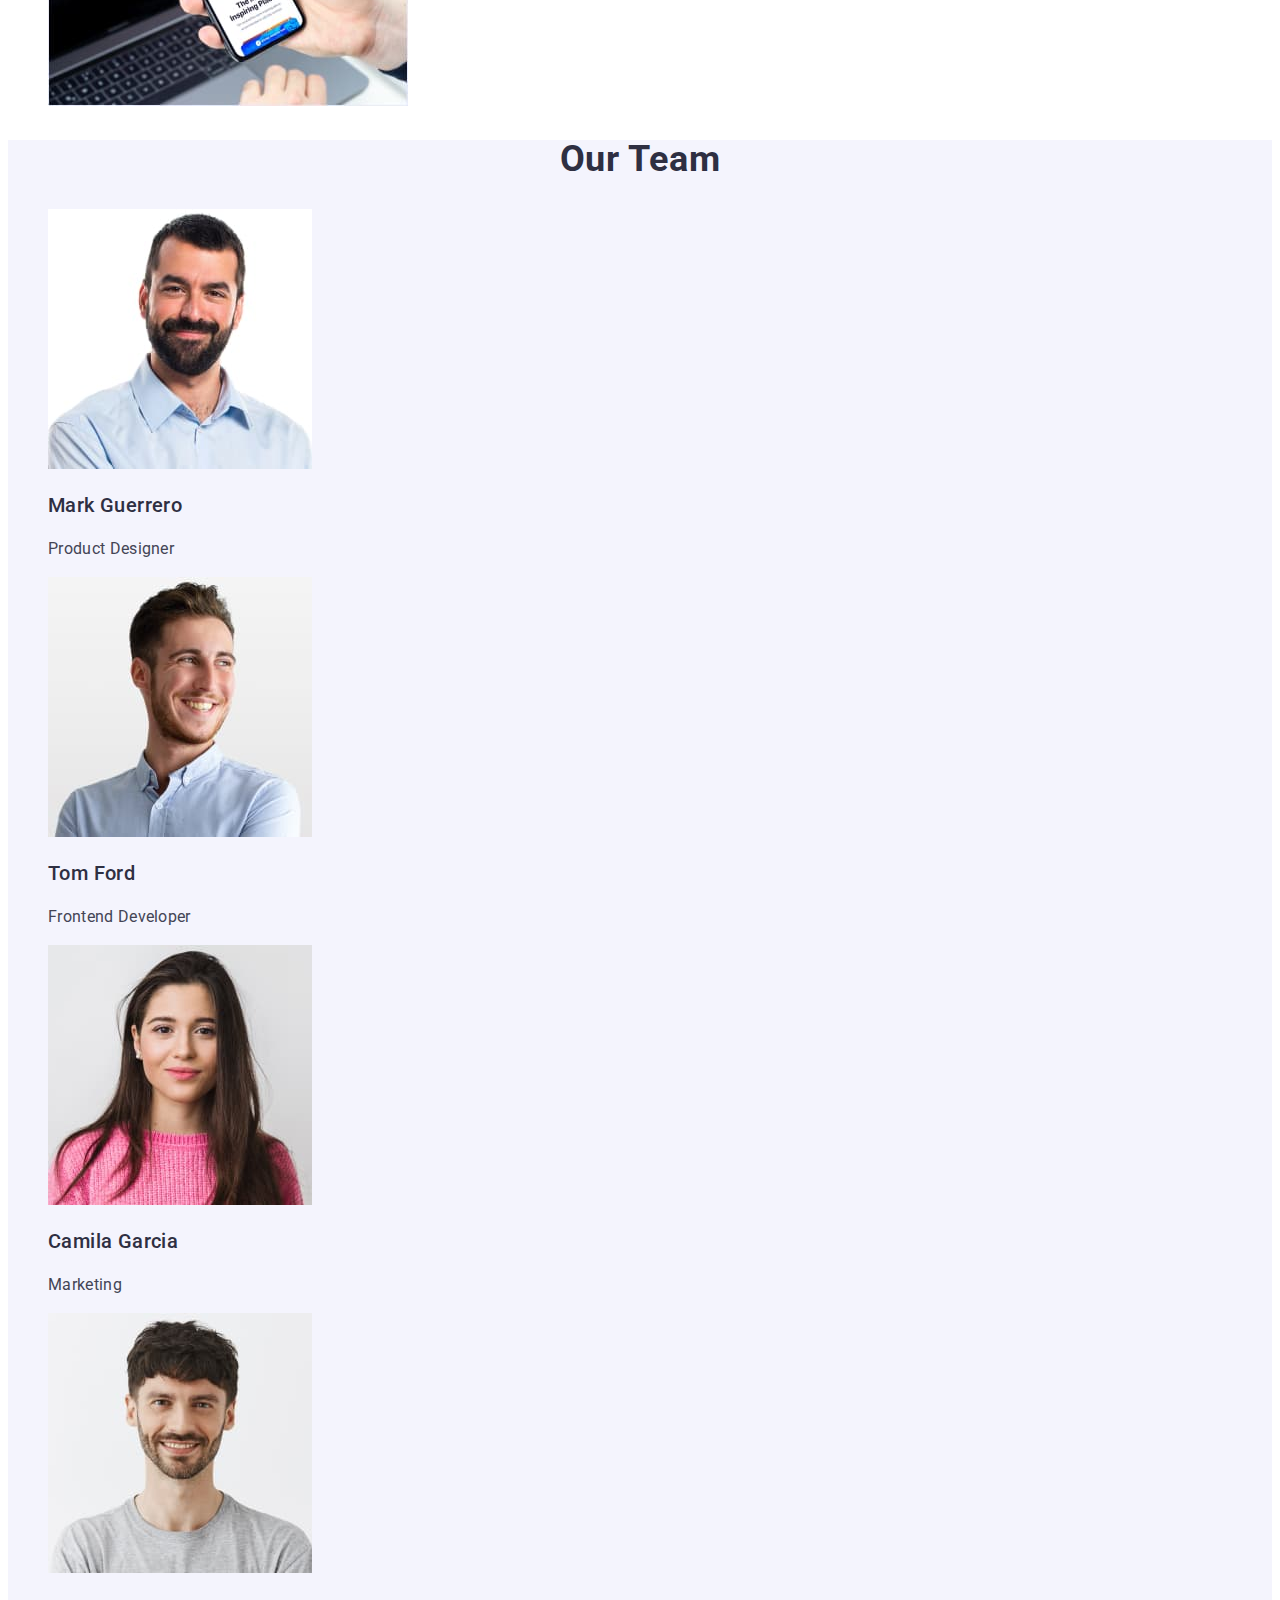
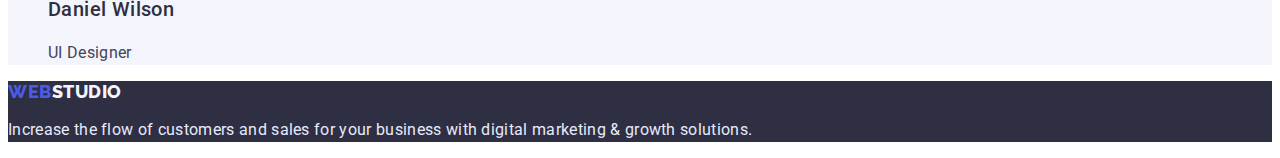
==== commit b43e9ae0: "finish4" ====
--- a/index.html
+++ b/index.html
@@ -14,8 +14,8 @@
             <nav class="header-nav">
                 <a href="./index.html" class="header-logo link"> Web<span class="std">Studio</span> </a>
                 <ul class=" header-list list">
-                    <li class="header-item"><a href="index.html" class="header-link  link" >Studio</a></li>
-                    <li class="header-item"><a href="portfolio.html" class="header-link  link" >Portfolio</a></li>
+                    <li class="header-item"><a href="./index.html" class="header-link  link" >Studio</a></li>
+                    <li class="header-item"><a href="./portfolio.html" class="header-link  link" >Portfolio</a></li>
                     <li class="header-item "><a href="" class="header-link link">Contacts</a></li> 
                 </ul>
             </nav>
--- a/css/styles.css
+++ b/css/styles.css
@@ -13,16 +13,16 @@
 
 }
 .body{
-    font-family:'Roboto', sans-serif  ;
-    letter-spacing: 0.02em;
-    color: var(--body-color);
+font-family:'Roboto', sans-serif  ;
+letter-spacing: 0.02em;
+color: var(--body-color);
 }
 .link{
-    text-decoration: none;
+text-decoration: none;
 }
 
 .list {
-    list-style: none;
+list-style: none;
 }
 /**______HEADER______**/
 .header {
@@ -45,40 +45,40 @@
 }
 
 .header-item {    font-weight: 500;
-    letter-spacing: 0.02em;
+letter-spacing: 0.02em;
 font-size: 16px;
 line-height: 1.5;
 color: var(--menu-color);
 }
 .header-item :hover, .header-item :focus {
-    color: var(--hover-color);
+color: var(--hover-color);
 }
 .header-link {
-    color: var(--menu-color);
+color: var(--menu-color);
 }
 
 .header-address {
-    font-style: normal;
+font-style: normal;
 }
 .header-address-list {
 }
 .header-address-item {
-  font-size: 16px;
+font-size: 16px;
 line-height: 1.5;
 color: var(--adress-color);  
 }
 .header-tel {
-    color: var(--adress-color)
+color: var(--adress-color)
 }
 .header-address-item :hover, .header-address-item :focus {
 color: var(--hover-color);
 }
 .header-mail {
-    color: var(--adress-color)
+color: var(--adress-color)
 }
 /**______SOLUTION______**/
 .solution {
-    background: #2E2F42;
+background: #2E2F42;
 }
 .solution-title {
 font-size: 56px;
@@ -88,9 +88,9 @@
 color: #FFFFFF;
 }
 .solution-btn {
-    font-family: inherit;
-    font-weight: 500;
-    font-size: 16px;
+font-family: inherit;
+font-weight: 500;
+font-size: 16px;
 line-height: 1.5;
 letter-spacing: 0.04em;
 color: #FFFFFF;
@@ -98,10 +98,10 @@
 cursor: pointer;
 }
 .solution-btn:hover,.solution-btn :focus{
-    font-size: 16px;
-    line-height: 1.5;
-    letter-spacing: 0.04em;
-    background: #404BBF;   
+font-size: 16px;
+line-height: 1.5;
+letter-spacing: 0.04em;
+background: #404BBF;   
 }
 
 /**______WORKING______**/
@@ -116,8 +116,7 @@
 .working-item {
 }
 .working-item-title {
-    letter-spacing: 0.02em
-   
+letter-spacing: 0.02em;
 font-size: 20px;
 line-height: 1.2;
 }
@@ -160,14 +159,14 @@
 .team-item {
 }
 .team-item-title {
-    font-size: 20px;
+font-size: 20px;
 line-height: 1.2;
 font-weight: 500;
 letter-spacing: 0.02em ;
 color: var(--title-color);
 }
 .team-item-text {
-    font-size: 16px;
+font-size: 16px;
 line-height: 1.5;
 color: #434455;
 }
@@ -175,23 +174,23 @@
 /**______footer______**/
 
 .footer {
-    background: #2E2F42;
+background: #2E2F42;
 }
 .footer-logo {
-    font-family: "Raleway", sans-serif;
-    font-weight: 800;
-    font-size: 18px;
+font-family: "Raleway", sans-serif;
+font-weight: 800;
+font-size: 18px;
 line-height:1.17;
 letter-spacing: 0.03em;
 color: var(--color-logo);
 text-transform: uppercase;
 }
 .std-footer{
-    color: #F4F4FD;
+color: #F4F4FD;
 }
 
 .footer-text {
-    font-size: 16px;
+font-size: 16px;
 line-height: 1.5; 
 color: #E7E9FC;
 }
@@ -204,9 +203,9 @@
 .filter-item {
 }
 .filter-btn {
-    font-family: "Roboto", sans-serif;
-    font-weight: 500;
-    font-size: 16px;
+font-family: "Roboto", sans-serif;
+font-weight: 500;
+font-size: 16px;
 line-height: 1.5;
 letter-spacing: 0.04em;
 color: var(--button-color);
@@ -214,8 +213,8 @@
 cursor: pointer;
 }
 .filter-btn :hover, .filter-btn:focus{
-    color: #FFFFFF;
-    background: #404BBF;
+color: #FFFFFF;
+background: #404BBF;
 }
 
 /**______portfolio______**/
@@ -227,14 +226,14 @@
 .portfolio-item {
 }
 .portfolio-item-title {
-    font-weight: 500;
-    font-size: 20px;
+font-weight: 500;
+font-size: 20px;
 line-height: 1.2;
 letter-spacing: 0.02em;
 color: var(--title-portfolio-color);
 }
 .portfolio-item-bottom-text {
-    font-size: 16px;
+font-size: 16px;
 line-height: 1.5;
 color: var(--text-portfolio-color);
 letter-spacing: 0.02em;
